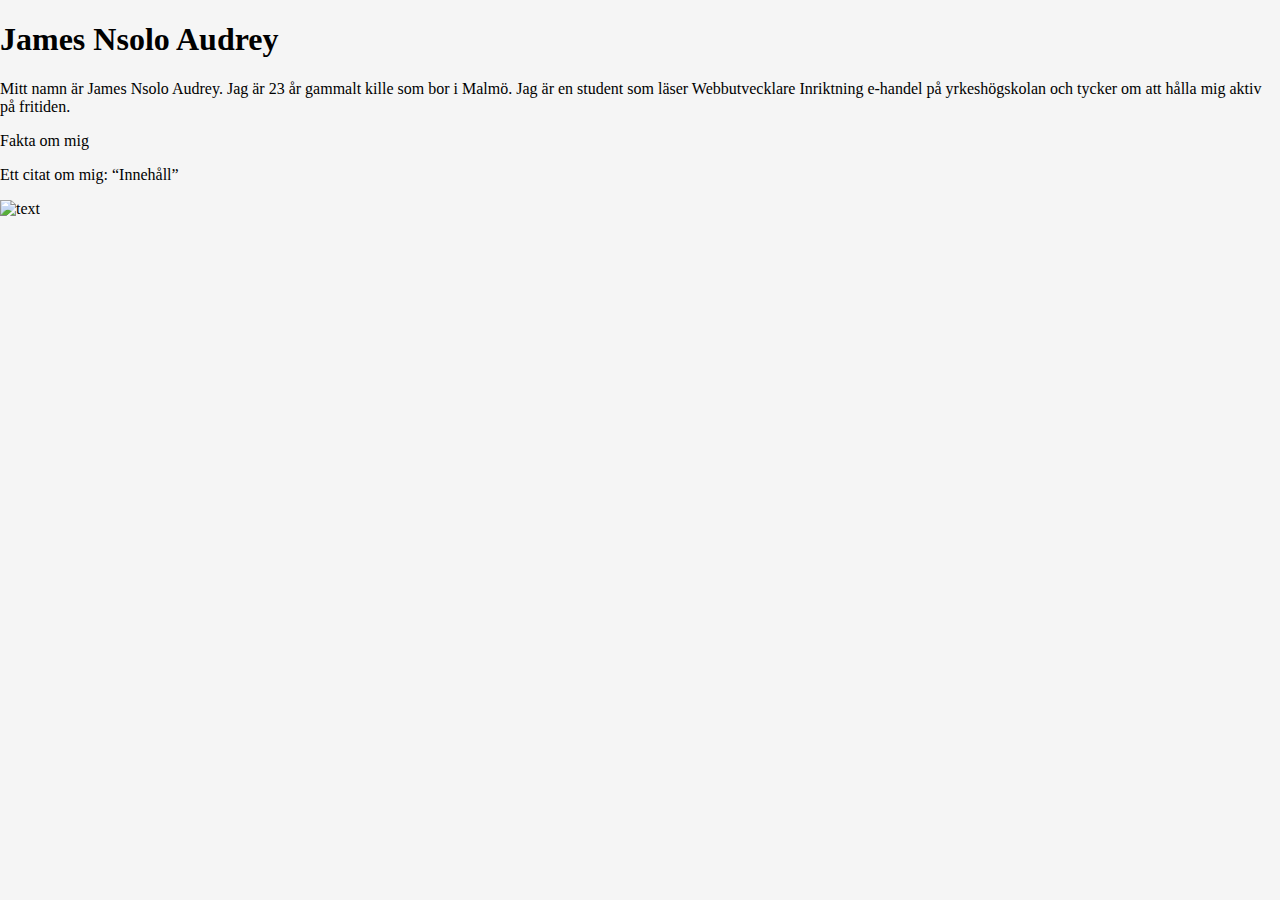
==== html/index.html @ 348b90f9 "Uppdatering" ====
<!DOCTYPE html>
<html lang="en">
<head>
    <meta charset="UTF-8">
    <meta http-equiv="X-UA-Compatible" content="IE=edge">
    <meta name="viewport" content="width=device-width, initial-scale=1.0">
    <link rel="stylesheet" href="/css/style.css">
    <title>James Audrey</title>
</head>
<body>
    <header>
        <!--Navbaren ska vara här med länkar till andra sidorna-->
    </header>
    <main>
        <!--Huvud innehåll av hemsidan-->
    <h1>James Nsolo Audrey</h1>
    <p>Mitt namn är James Nsolo Audrey. Jag är 23 år gammalt kille som bor i Malmö. 
        Jag är en student som läser Webbutvecklare Inriktning e-handel på yrkeshögskolan och
        tycker om att hålla mig aktiv på fritiden.
    </p>

    <div>
        <p>Fakta om mig</p>
    </div>

    <p>Ett citat om mig: <q>Innehåll</q>
    </p>

    <!--foto på dig-->
    <img id="picture1" src="" alt="text">
    </main>
</body>
</html>
---- css/style.css ----
body{
    margin: 0;
    background-color: whitesmoke;
}
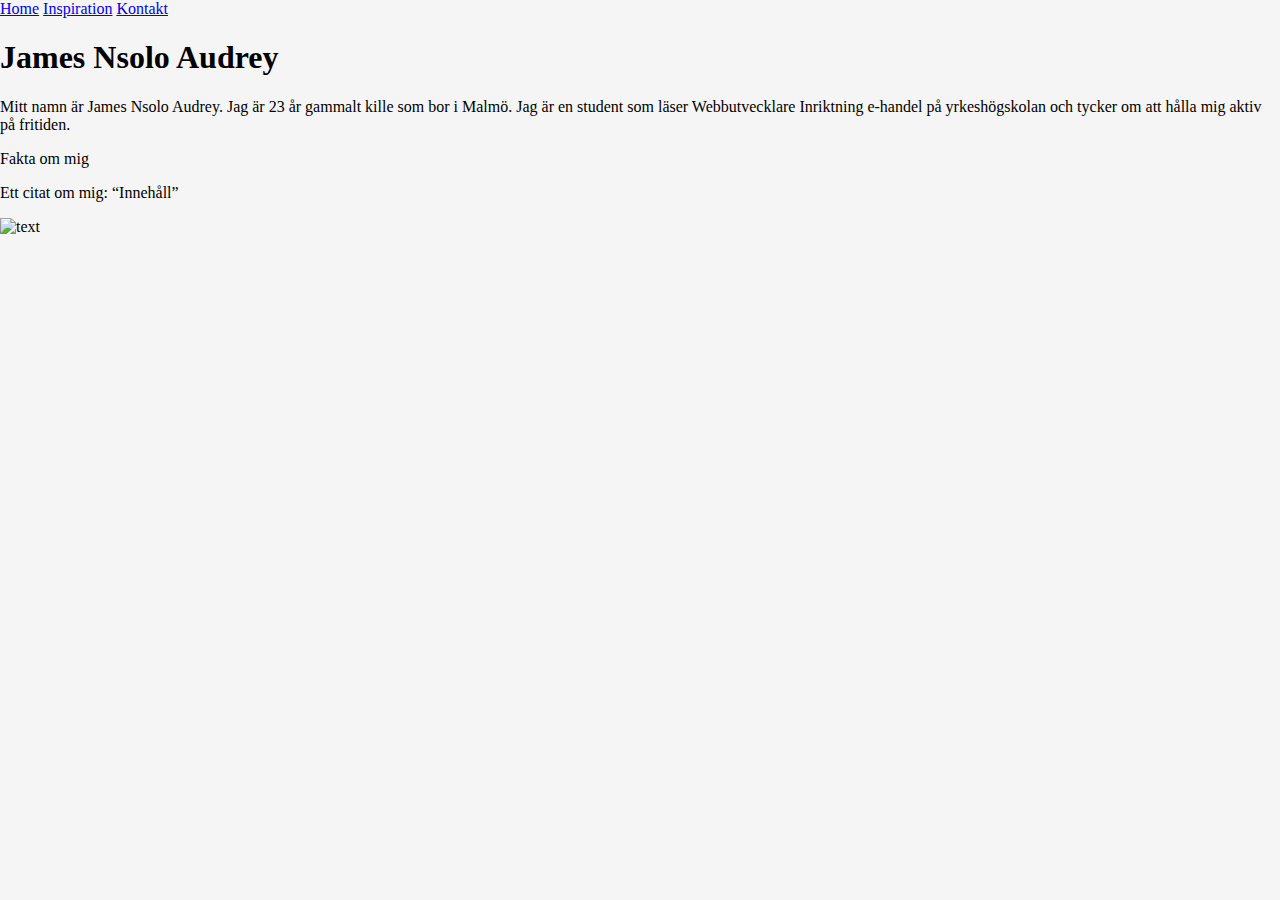
==== commit 284babc6: "Uppdatering" ====
--- a/html/index.html
+++ b/html/index.html
@@ -10,6 +10,11 @@
 <body>
     <header>
         <!--Navbaren ska vara här med länkar till andra sidorna-->
+        <div class="topnavbar">
+            <a class="active" href="#home">Home</a>
+            <a href="inspiration-sida.html">Inspiration</a>
+            <a href="kontakt-sida.html">Kontakt</a>
+        </div>
     </header>
     <main>
         <!--Huvud innehåll av hemsidan-->
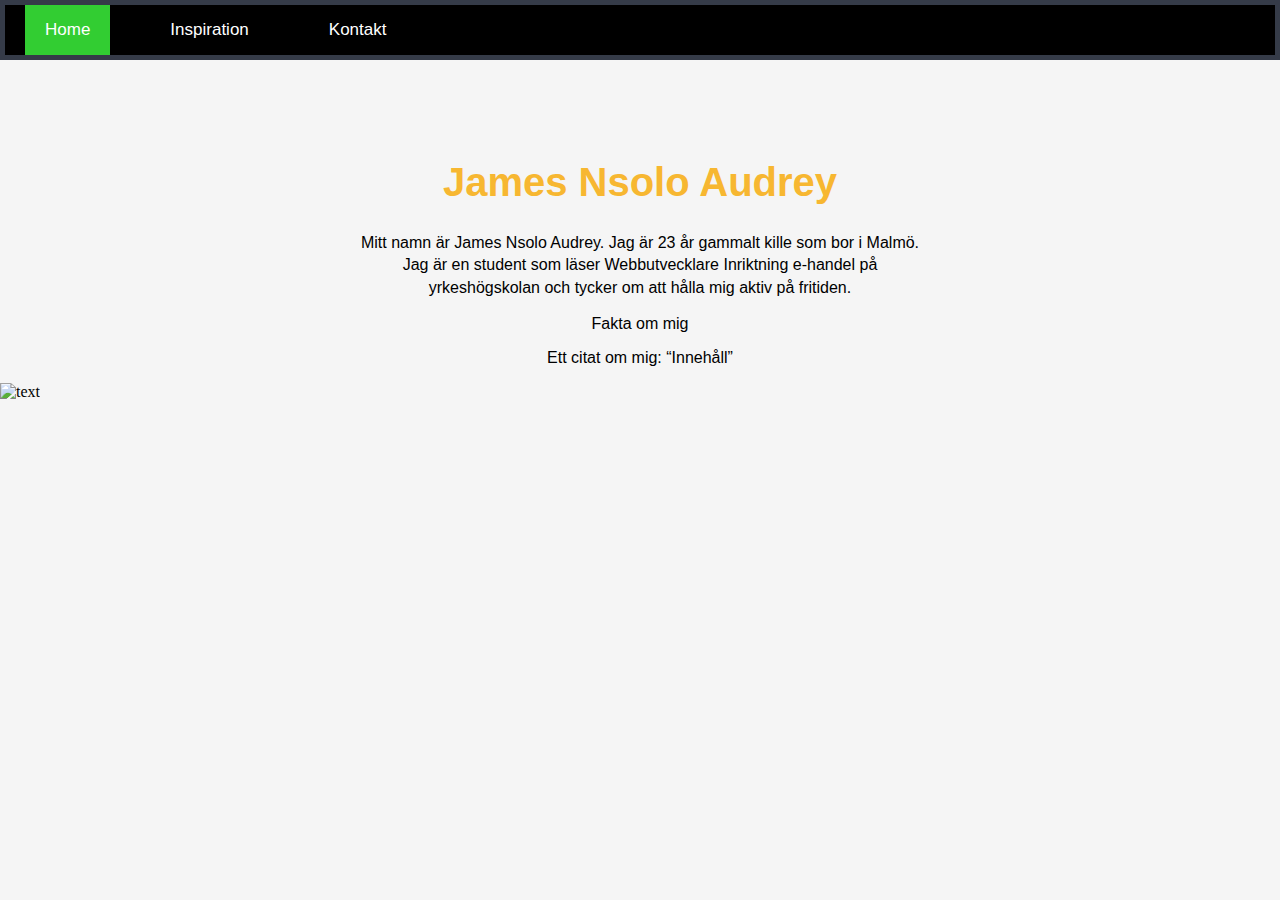
==== commit 198deb59: "Ändringar" ====
--- a/html/index.html
+++ b/html/index.html
@@ -1,38 +1,40 @@
 <!DOCTYPE html>
 <html lang="en">
-<head>
-    <meta charset="UTF-8">
-    <meta http-equiv="X-UA-Compatible" content="IE=edge">
-    <meta name="viewport" content="width=device-width, initial-scale=1.0">
-    <link rel="stylesheet" href="/css/style.css">
-    <title>James Audrey</title>
-</head>
-<body>
+  <head>
+    <meta charset="UTF-8" />
+    <meta http-equiv="X-UA-Compatible" content="IE=edge" />
+    <meta name="viewport" content="width=device-width, initial-scale=1.0" />
+    <link rel="stylesheet" href="/css/style.css" />
+    <title>Startsida</title>
+  </head>
+  <body>
     <header>
-        <!--Navbaren ska vara här med länkar till andra sidorna-->
-        <div class="topnavbar">
-            <a class="active" href="#home">Home</a>
-            <a href="inspiration-sida.html">Inspiration</a>
-            <a href="kontakt-sida.html">Kontakt</a>
-        </div>
+      <!--Navbaren ska vara här med länkar till andra sidorna-->
+      <div class="topnavbar">
+        <a class="active" href="#home">Home</a>
+        <a href="inspiration-sida.html">Inspiration</a>
+        <a href="kontakt-sida.html">Kontakt</a>
+      </div>
     </header>
     <main>
-        <!--Huvud innehåll av hemsidan-->
-    <h1>James Nsolo Audrey</h1>
-    <p>Mitt namn är James Nsolo Audrey. Jag är 23 år gammalt kille som bor i Malmö. 
-        Jag är en student som läser Webbutvecklare Inriktning e-handel på yrkeshögskolan och
-        tycker om att hålla mig aktiv på fritiden.
-    </p>
+      <!--Huvud innehåll av hemsidan-->
+      <h1 class="spacing">James Nsolo Audrey</h1>
+      <p class="line-height">
+        Mitt namn är James Nsolo Audrey. Jag är 23 år gammalt kille som bor i
+        Malmö. Jag är en student som läser Webbutvecklare Inriktning e-handel på
+        yrkeshögskolan och tycker om att hålla mig aktiv på fritiden.
+      </p>
 
-    <div>
+      <div>
         <p>Fakta om mig</p>
-    </div>
+      </div>
 
-    <p>Ett citat om mig: <q>Innehåll</q>
-    </p>
+      <p>Ett citat om mig: <q>Innehåll</q></p>
 
-    <!--foto på dig-->
-    <img id="picture1" src="" alt="text">
+      <!--foto på dig-->
+      <img id="picture1" src="" alt="text" />
     </main>
-</body>
-</html>+    <footer>
+    </footer>
+  </body>
+</html>
--- a/css/style.css
+++ b/css/style.css
@@ -2,3 +2,64 @@
     margin: 0;
     background-color: whitesmoke;
 }
+
+.topnavbar{
+    overflow: hidden;
+    background-color: black;
+    border: 5px solid #353b48;
+    font-family: Verdana, Geneva, Tahoma, sans-serif;
+}
+
+.topnavbar a{
+    float: left;
+    color: white;
+    text-align: center;
+    padding: 15px 20px;
+    text-decoration: none;
+    font-size: 17px;
+    margin-left: 20px;
+    margin-right: 20px;
+}
+
+.topnavbar a:hover{
+    background-color: #dcdde1;
+    color: black;
+}
+
+.topnavbar a.active{
+    background-color: limegreen;
+    color: white;
+}
+
+h1{
+    font-family:'Franklin Gothic Medium', 'Arial Narrow', Arial, sans-serif;
+    color:#f7b731;
+    text-align: center;
+    font-size: 40px;
+}
+
+.spacing{
+    margin-top: 100px;
+}
+
+p{
+    font-family:Verdana, Geneva, Tahoma, sans-serif;
+    text-align: center;
+    margin-left: 350px;
+    margin-right: 350px;
+}
+
+h2{
+    font-family:'Franklin Gothic Medium', 'Arial Narrow', Arial, sans-serif;
+    font-size: 35px;
+    text-align: center;
+}
+
+.line-height{
+    line-height: 1.4;
+}
+
+#lista{
+    margin-left: 550px;
+    font-size: 30px;
+}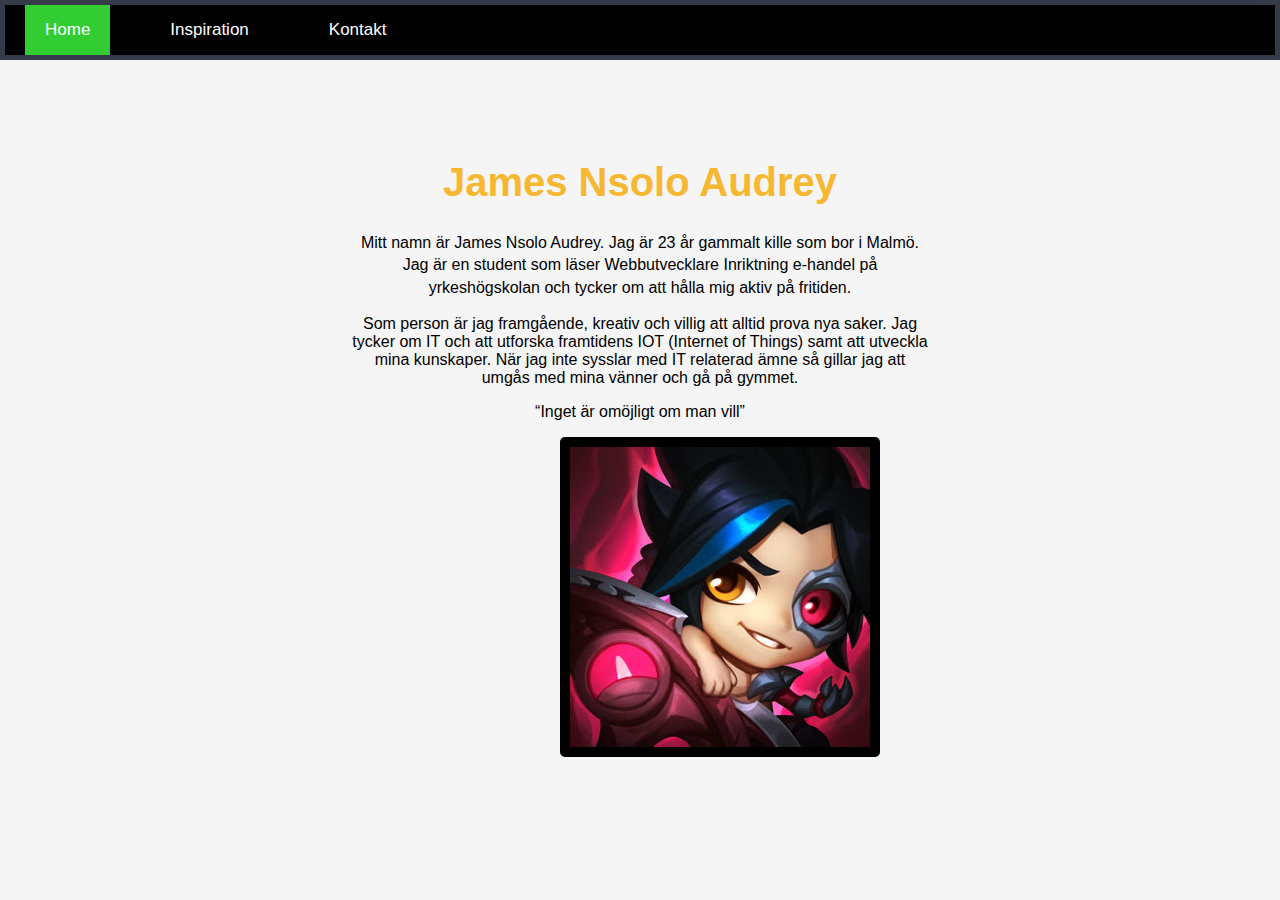
==== commit ae5359b3: "Ändringar" ====
--- a/html/index.html
+++ b/html/index.html
@@ -26,13 +26,17 @@
       </p>
 
       <div>
-        <p>Fakta om mig</p>
+        <p>Som person är jag framgående, kreativ och villig att alltid prova nya saker.
+           Jag tycker om IT och att utforska framtidens IOT (Internet of Things) samt att utveckla mina kunskaper.
+           När jag inte sysslar med IT relaterad ämne så gillar jag att umgås med mina vänner och
+           gå på gymmet.
+        </p>
       </div>
 
-      <p>Ett citat om mig: <q>Innehåll</q></p>
+      <p><q>Inget är omöjligt om man vill</q></p>
 
       <!--foto på dig-->
-      <img id="picture1" src="" alt="text" />
+      <img id="picture1" src="/bilder/4957.jpg" alt="text" />
     </main>
     <footer>
     </footer>
--- a/css/style.css
+++ b/css/style.css
@@ -22,7 +22,7 @@
 }
 
 .topnavbar a:hover{
-    background-color: #dcdde1;
+    background-color: white;
     color: black;
 }
 
@@ -53,13 +53,54 @@
     font-family:'Franklin Gothic Medium', 'Arial Narrow', Arial, sans-serif;
     font-size: 35px;
     text-align: center;
+    color: turquoise;
 }
 
 .line-height{
     line-height: 1.4;
+    font-family:'Segoe UI', Tahoma, Geneva, Verdana, sans-serif;
 }
 
 #lista{
     margin-left: 550px;
     font-size: 30px;
+    font-family:Cambria, Cochin, Georgia, Times, 'Times New Roman', serif;
+}
+
+h3{
+    font-family: Verdana, Geneva, Tahoma, sans-serif;
+    text-align: center;
+    font-size: 25px;
+}
+
+form{
+    border: 5px solid black;
+    border-radius: 10px;
+    margin-left: 600px;
+    margin-right: 590px;
+    padding-left: 5px;
+    font-family:Georgia, 'Times New Roman', Times, serif;
+    font-size: 23px;
+}
+
+#knapp{
+    font-size: 50px;
+    margin-top: 10px;
+    margin-bottom: 10px;
+    font-family:'Lucida Sans', 'Lucida Sans Regular', 'Lucida Grande', 'Lucida Sans Unicode', Geneva, Verdana, sans-serif;
+}
+
+#lista a{
+    color: blue;
+}
+
+#lista a:hover{
+    color: black;
+}
+
+#picture1{
+    border: 10px solid black;
+    border-radius: 5px;
+    margin-left: 560px;
+    margin-bottom: 20px;
 }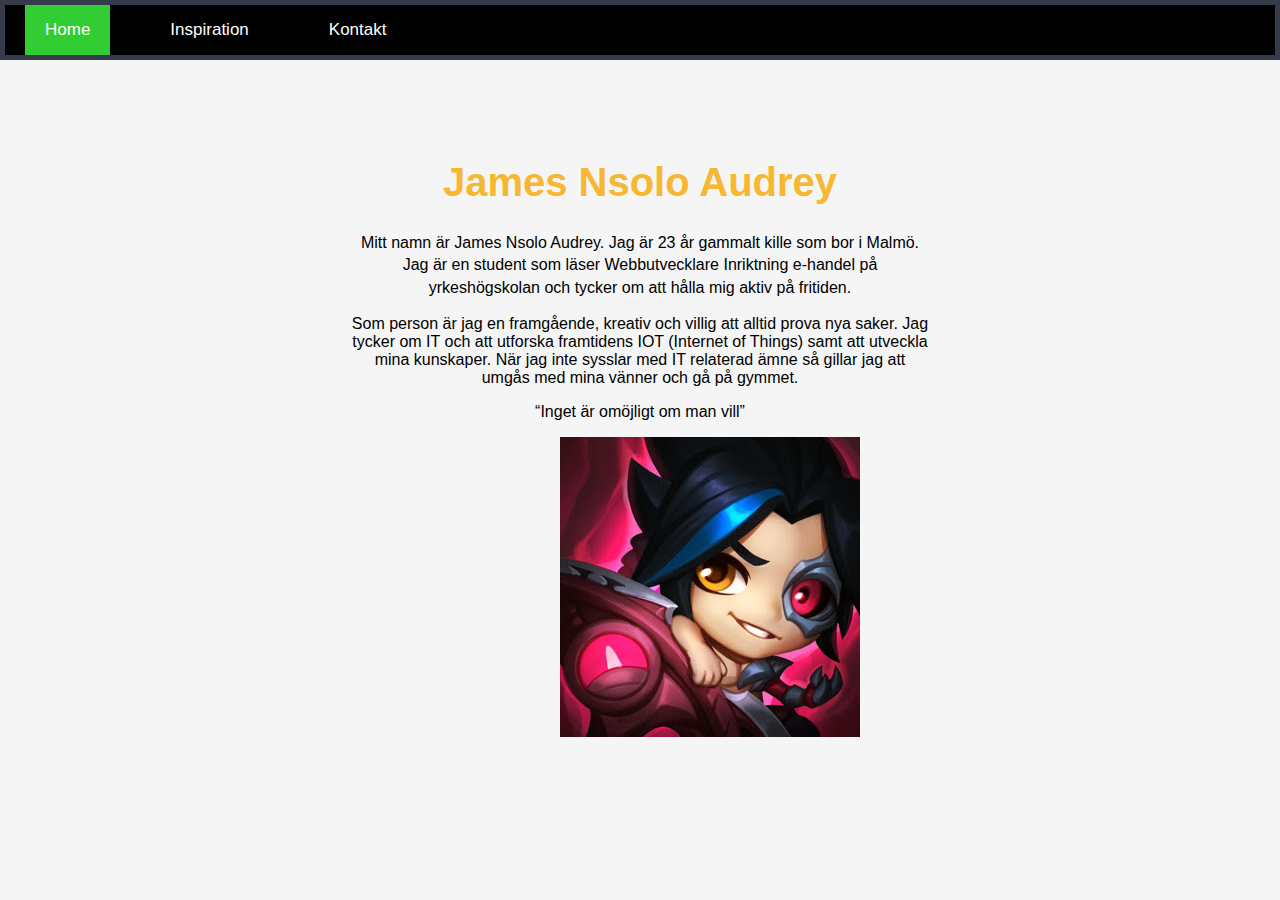
==== commit 530d2666: "Updates" ====
--- a/html/index.html
+++ b/html/index.html
@@ -18,7 +18,7 @@
     </header>
     <main>
       <!--Huvud innehåll av hemsidan-->
-      <h1 class="spacing">James Nsolo Audrey</h1>
+      <h1>James Nsolo Audrey</h1>
       <p class="line-height">
         Mitt namn är James Nsolo Audrey. Jag är 23 år gammalt kille som bor i
         Malmö. Jag är en student som läser Webbutvecklare Inriktning e-handel på
@@ -26,7 +26,7 @@
       </p>
 
       <div>
-        <p>Som person är jag framgående, kreativ och villig att alltid prova nya saker.
+        <p>Som person är jag en framgående, kreativ och villig att alltid prova nya saker.
            Jag tycker om IT och att utforska framtidens IOT (Internet of Things) samt att utveckla mina kunskaper.
            När jag inte sysslar med IT relaterad ämne så gillar jag att umgås med mina vänner och
            gå på gymmet.
@@ -36,9 +36,7 @@
       <p><q>Inget är omöjligt om man vill</q></p>
 
       <!--foto på dig-->
-      <img id="picture1" src="/bilder/4957.jpg" alt="text" />
+      <div id="picture1"><img src="/bilder/4957.jpg" alt="avatar" /></div>
     </main>
-    <footer>
-    </footer>
   </body>
 </html>
--- a/css/style.css
+++ b/css/style.css
@@ -38,7 +38,7 @@
     font-size: 40px;
 }
 
-.spacing{
+main{
     margin-top: 100px;
 }
 
@@ -70,7 +70,8 @@
 h3{
     font-family: Verdana, Geneva, Tahoma, sans-serif;
     text-align: center;
-    font-size: 25px;
+    font-size: 23px;
+    color: purple;
 }
 
 form{
@@ -99,8 +100,7 @@
 }
 
 #picture1{
-    border: 10px solid black;
-    border-radius: 5px;
     margin-left: 560px;
+    margin-right: 552px;
     margin-bottom: 20px;
 }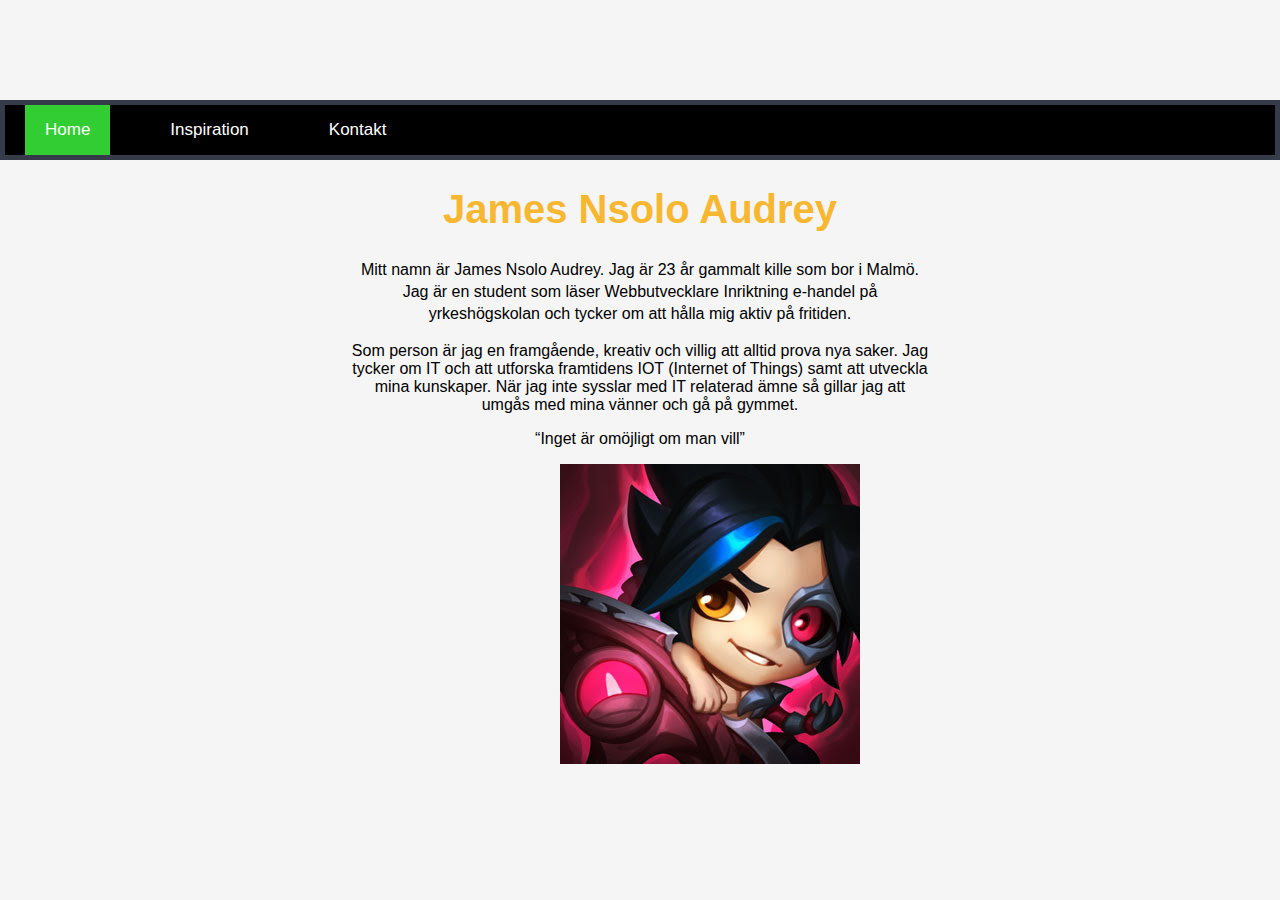
==== commit eb5106c0: "Updates" ====
--- a/html/index.html
+++ b/html/index.html
@@ -4,11 +4,11 @@
     <meta charset="UTF-8" />
     <meta http-equiv="X-UA-Compatible" content="IE=edge" />
     <meta name="viewport" content="width=device-width, initial-scale=1.0" />
-    <link rel="stylesheet" href="/css/style.css" />
+    <link rel="stylesheet" href="../css/style.css" />
     <title>Startsida</title>
   </head>
   <body>
-    <header>
+    <header class="spacing">
       <!--Navbaren ska vara här med länkar till andra sidorna-->
       <div class="topnavbar">
         <a class="active" href="#home">Home</a>
@@ -36,7 +36,7 @@
       <p><q>Inget är omöjligt om man vill</q></p>
 
       <!--foto på dig-->
-      <div id="picture1"><img src="/bilder/4957.jpg" alt="avatar" /></div>
+      <div id="picture1"><img src="../bilder/4957.jpg" alt="avatar" /></div>
     </main>
   </body>
 </html>
--- a/css/style.css
+++ b/css/style.css
@@ -38,7 +38,7 @@
     font-size: 40px;
 }
 
-main{
+.spacing{
     margin-top: 100px;
 }
 
